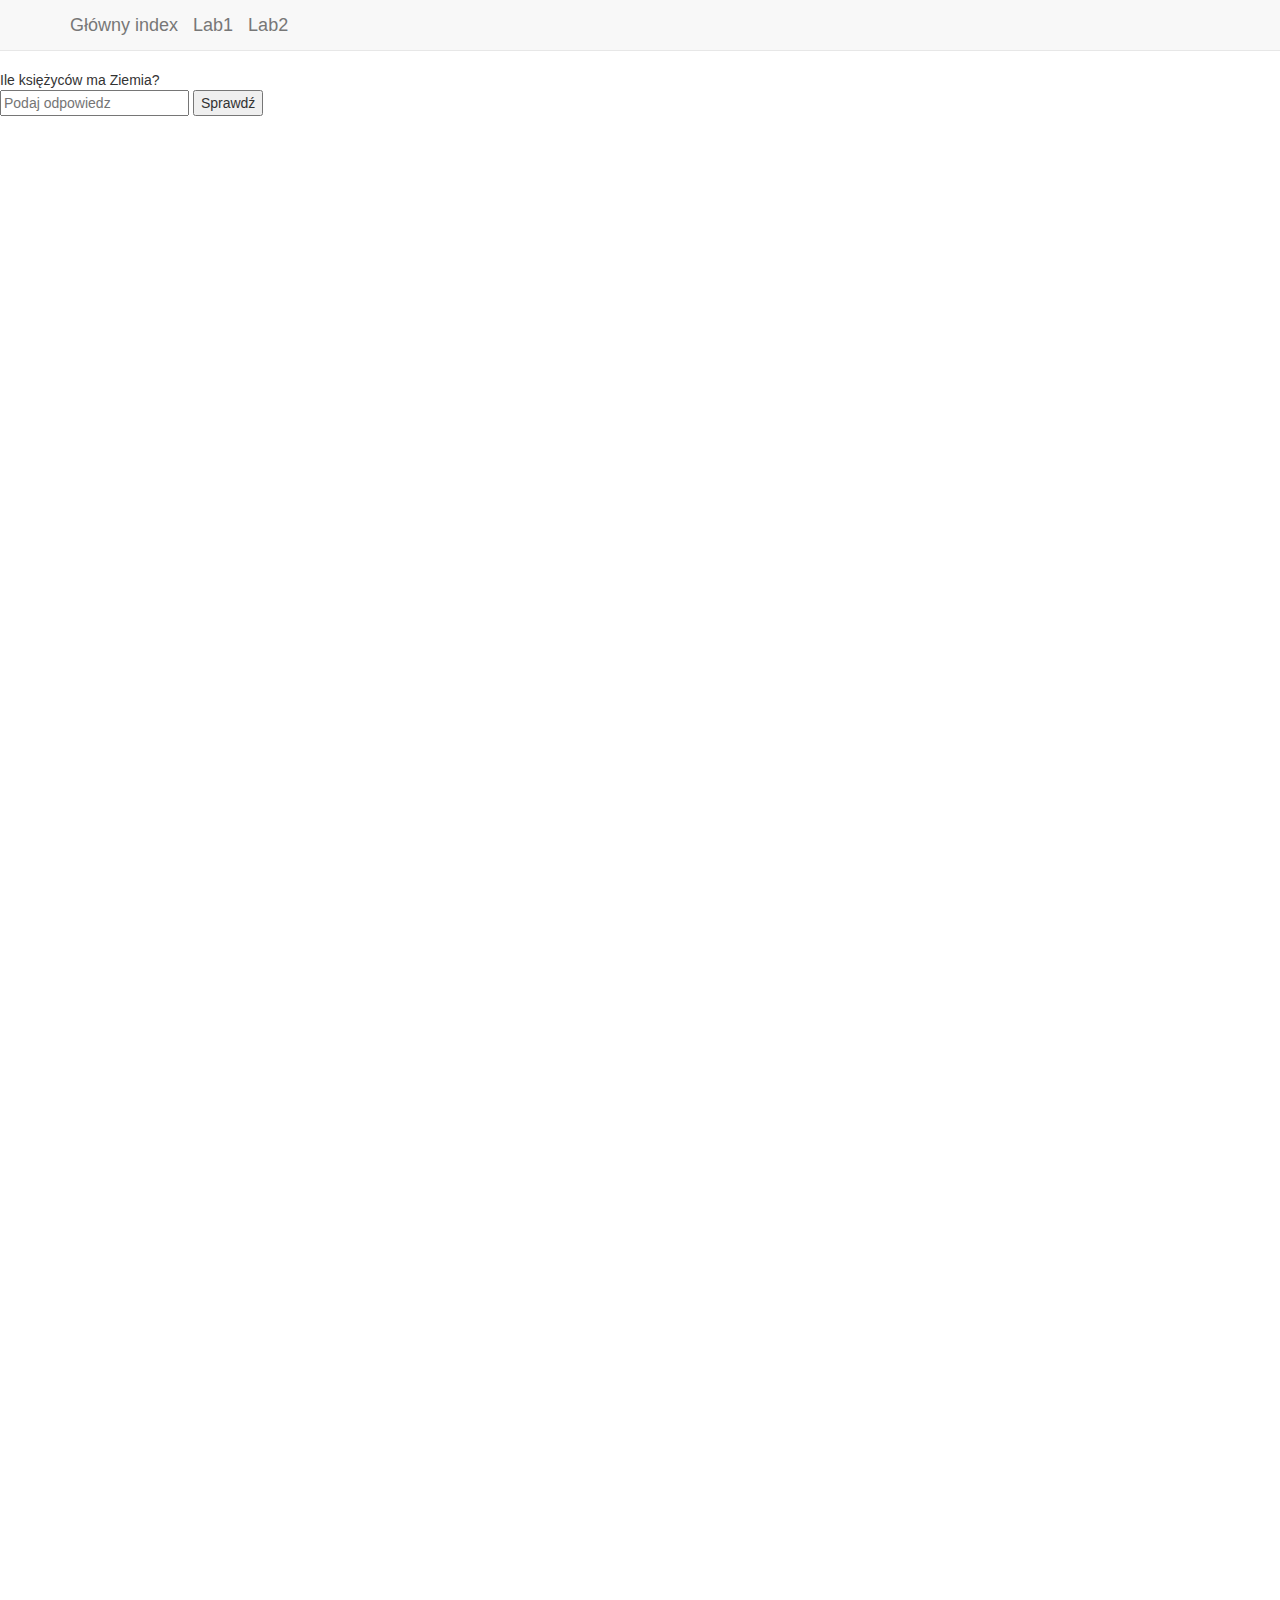
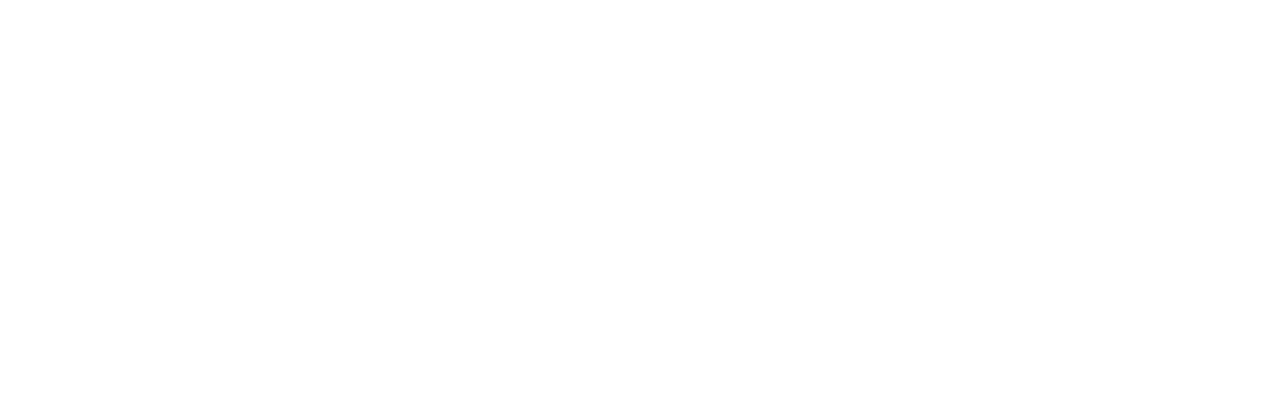
==== Lab1/index.html @ 4b3eb304 "Quiz Lab 2" ====
<!DOCTYPE html>
<html lang="pl">

<head>
    <meta charset="utf-8">
    <meta http-equiv="X-UA-Compatible" content="IE=edge">
    <meta name="viewport" content="width=device-width, initial-scale=1">
    <meta name="description" content="Programowanie w JAVASCRIPT - template">
    <meta name="author" content="dr inż. Jacek Paluszak">
    <link rel="icon" href="img/favicon.ico">

    <title>Programowanie w JAVASCRIPT</title>

    <!-- Bootstrap core CSS -->
    <link href="../css/bootstrap.min.css" rel="stylesheet">
    <link href="../css/styles.css" rel="stylesheet">
    <link href="../css/ie10-viewport-bug-workaround.css" rel="stylesheet">
    <link href="../css/navbar-fixed-top.css" rel="stylesheet">
    <script src="../js/ie-emulation-modes-warning.js"></script>

    <!-- jQuery  -->
    <script src="../js/jquery-3.3.1.min.js"></script>
    <script src="/http://code.jquery.com/color/jquery.color-2.1.2.min.js"></script>
    <script src="../js/jquery.easing.1.3.min.js"></script>
    <script src="../js/jquery.easing.compatibility.js"></script>

</head>

<body>

<!-- navbar -->
<nav class="navbar navbar-default navbar-fixed-top">
    <div class="container">

        <div class="navbar-header">
            <button type="button" class="navbar-toggle collapsed"
                    data-toggle="collapse" data-target="#navbar" aria-expanded="false"
                    aria-controls="navbar">
                <span class="sr-only">Toggle navigation</span> <span
                    class="icon-bar"></span> <span class="icon-bar"></span> <span
                    class="icon-bar"></span>
            </button>
            <a class="navbar-brand" href="../index.html"><img src="img/logoPWSZ.png"
                                                  height="40" alt=""></a> <a class="navbar-brand logotext" href="../index.html">Główny index</a>
            <a class="navbar-brand" href="../index.html"><img src="img/logoPWSZ.png"
                                                    height="40" alt=""></a> <a class="navbar-brand logotext" href="../Lab1/index.html">Lab1</a>
            <a class="navbar-brand" href="../index.html"><img src="img/logoPWSZ.png"
                                                    height="40" alt=""></a> <a class="navbar-brand logotext" href="../Lab2/index.html">Lab2</a>
        </div>

</nav>
<!-- TESTOWE -->

<!--<script defer>
    var name = prompt('Jak masz na imię?', '');
</script>
<script defer>
    document.write('<p>Ćw. 1. Witaj, ' + name + '</p>');
</script>-->

<!-- ZADANIE 1 -->

<!--<script>
let tablica = ['AAA','BBB','CCC','DDD','EEE'];
alert(tablica[0]);
</script>-->


<!--<script>
    let tablica = ['AAA','BBB','CCC','DDD','EEE'];
    tablica[tablica.length-1] = 'FFF';
    alert(tablica[4]);
</script>-->

<!--<script>
    let tablica = ['AAA','BBB','CCC','DDD','EEE'];
    tablica[5] = 'nowy6';
    alert(tablica[5]);
</script>-->

<!--<script>
    let tablica = ['AAA','BBB','CCC','DDD','EEE'];
    tablica[5] = 'nowy6';
    tablica[tablica.length] = 'nowy7';
    alert(tablica[6]);
    tablica.push('nowy8', 'nowy9', 'nowy10', 'nowy11');
    tablica.unshift('nowy12', 'nowy13');


    for(i=0; i<tablica.length; i++){

       document.write(tablica[i]);
    }
</script>-->

<!-- ZADANIE 2 -->

<!--<script>
let tablica = ['Norbert', 'Alfred', 'Franciszek', 'Olaf', 'Borys'];

/*document.write('<p>Ostatni element to <strong>');
document.write(tablica[tablica.length-1] + '</strong></p>');*/
tablica.unshift('Janusz');

document.write('<p>Pierwszy element to <strong>');
document.write(tablica[0] + '</strong></p>');

</script>-->

<!-- QUIZ -->


<div id="pole_pytania"></div>
<input type="number" id="answer" placeholder="Podaj odpowiedz">
<button id="submit" onclick="check_answer()">Sprawdź</button>
<div id="score" ></div>







</div>
<script>
    let score = 0;
    let pytanie = 0;
    let questions = [
        ['Ile księżyców ma Ziemia?', 1],
        ['Ile księżyców ma Saturn?', 62],
        ['Ile księżyców ma Wenus?', 0]
    ];
let pole_pytania = document.getElementById("pole_pytania");
let odpowiedz = document.getElementById("answer");
let wyslij = document.getElementById("submit");
let wynik = document.getElementById("score");


show_answer();

function show_answer(){
pole_pytania.innerHTML=questions[pytanie][0];
}
function check_answer(){

    if (odpowiedz.value == questions[pytanie][1]) {
        score++;
    } 
    pytanie++;
    if(pytanie == questions.length)
    { 
    wynik.innerHTML = score+" z "+questions.length;
    }
    
   
    show_answer();
    

}




</script>






<script src="../js/bootstrap.min.js"></script>
<script src="../js/ie10-viewport-bug-workaround.js"></script>
<script src="../js/forms.js"></script>

</body>

</html>
---- css/styles.css ----
@charset "UTF-8";
.navbar-brand {
    padding: 0px;
}

.navbar-brand>img {
    height: 100%;
    padding: 5px;
    width: auto;
}

.logotext {
    height: 100%;
    padding: 15px;
    width: auto;
}
---- css/ie10-viewport-bug-workaround.css ----
/*!
 * IE10 viewport hack for Surface/desktop Windows 8 bug
 * Copyright 2014-2015 Twitter, Inc.
 * Licensed under MIT (https://github.com/twbs/bootstrap/blob/master/LICENSE)
 */

/*
 * See the Getting Started docs for more information:
 * http://getbootstrap.com/getting-started/#support-ie10-width
 */
@-ms-viewport     { width: device-width; }
@-o-viewport      { width: device-width; }
@viewport         { width: device-width; }
---- css/navbar-fixed-top.css ----
body {
  min-height: 2000px;
  padding-top: 70px;
}
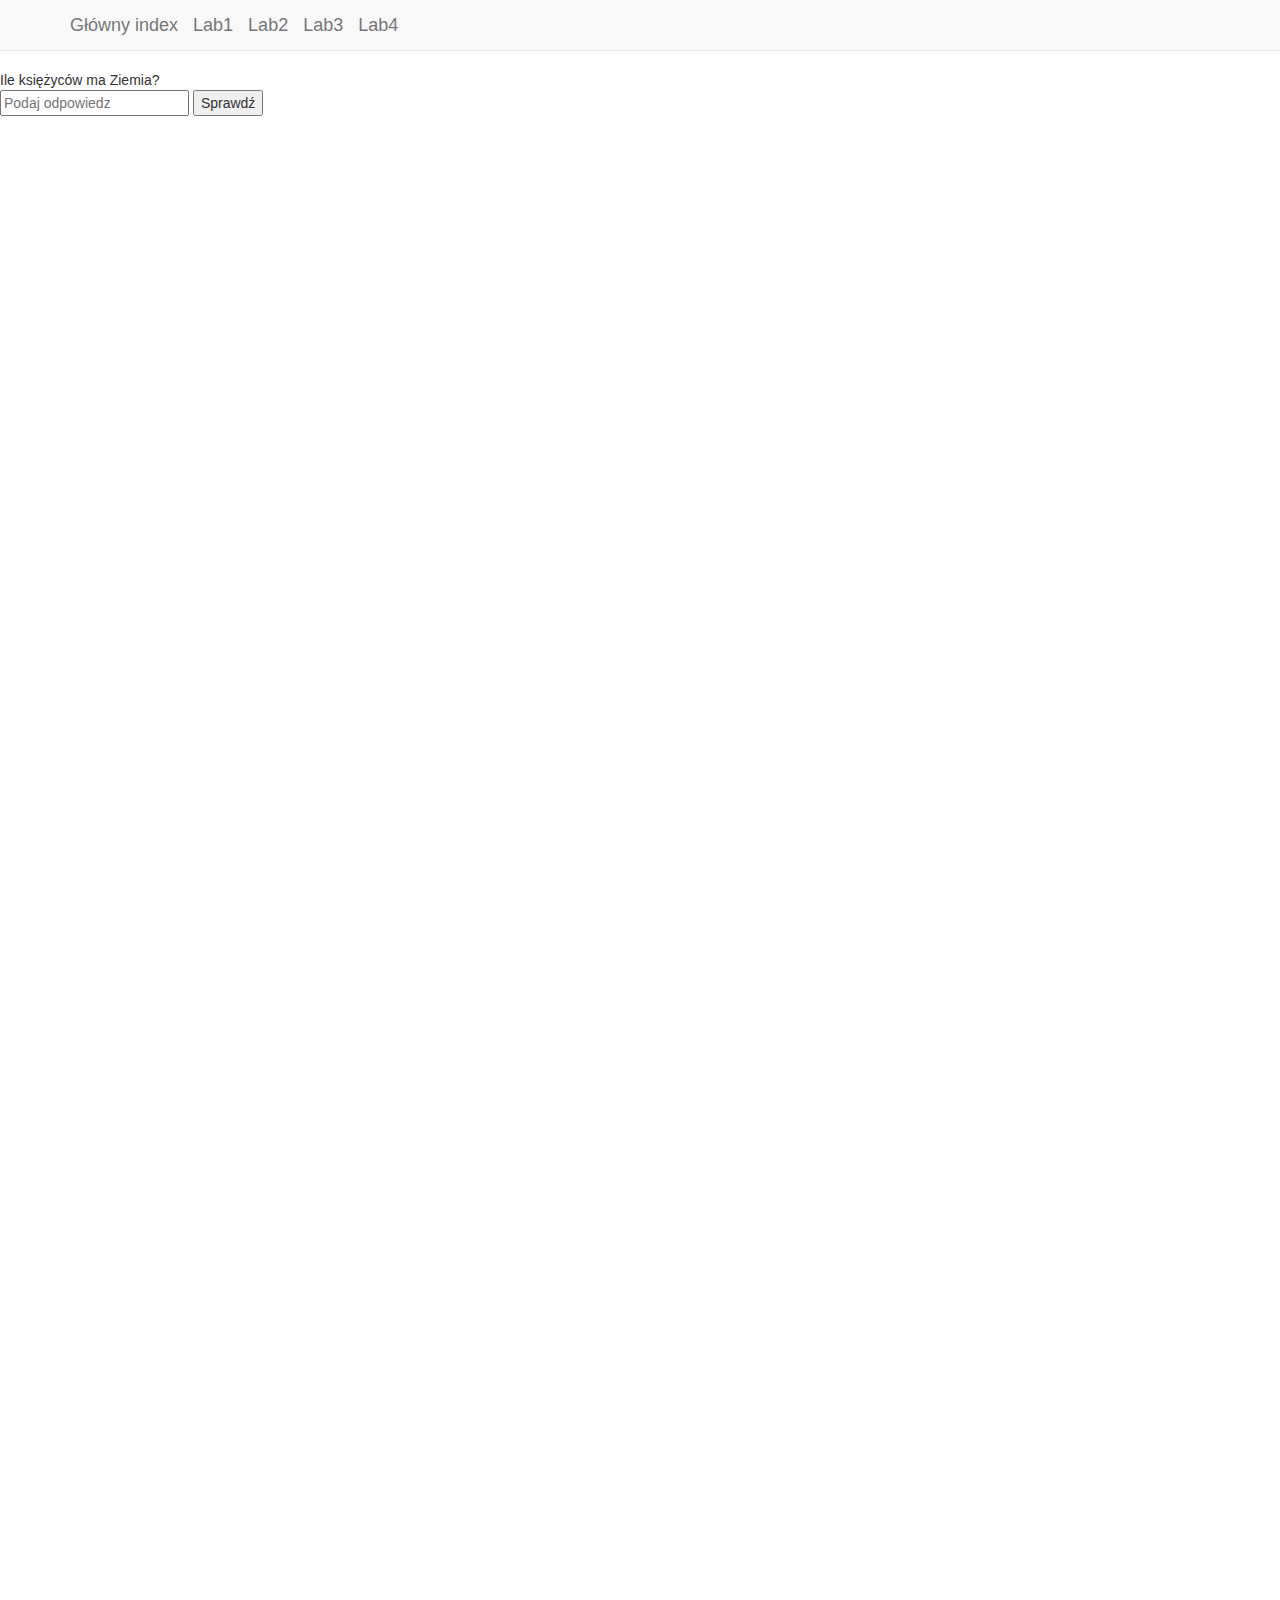
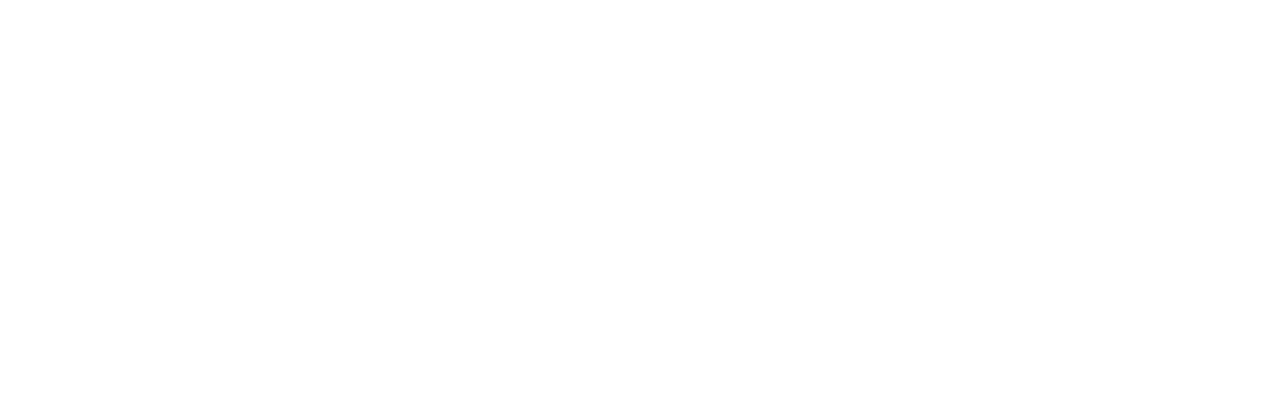
==== commit ff93cbbd: "Lab4" ====
--- a/Lab1/index.html
+++ b/Lab1/index.html
@@ -46,6 +46,10 @@
                                                     height="40" alt=""></a> <a class="navbar-brand logotext" href="../Lab1/index.html">Lab1</a>
             <a class="navbar-brand" href="../index.html"><img src="img/logoPWSZ.png"
                                                     height="40" alt=""></a> <a class="navbar-brand logotext" href="../Lab2/index.html">Lab2</a>
+            <a class="navbar-brand" href="../index.html"><img src="img/logoPWSZ.png"
+                                                    height="40" alt=""></a> <a class="navbar-brand logotext" href="../Lab3/index.html">Lab3</a> 
+            <a class="navbar-brand" href="../index.html"><img src="img/logoPWSZ.png"
+                                                    height="40" alt=""></a> <a class="navbar-brand logotext" href="../Lab4/index.html">Lab4</a> 
         </div>
 
 </nav>
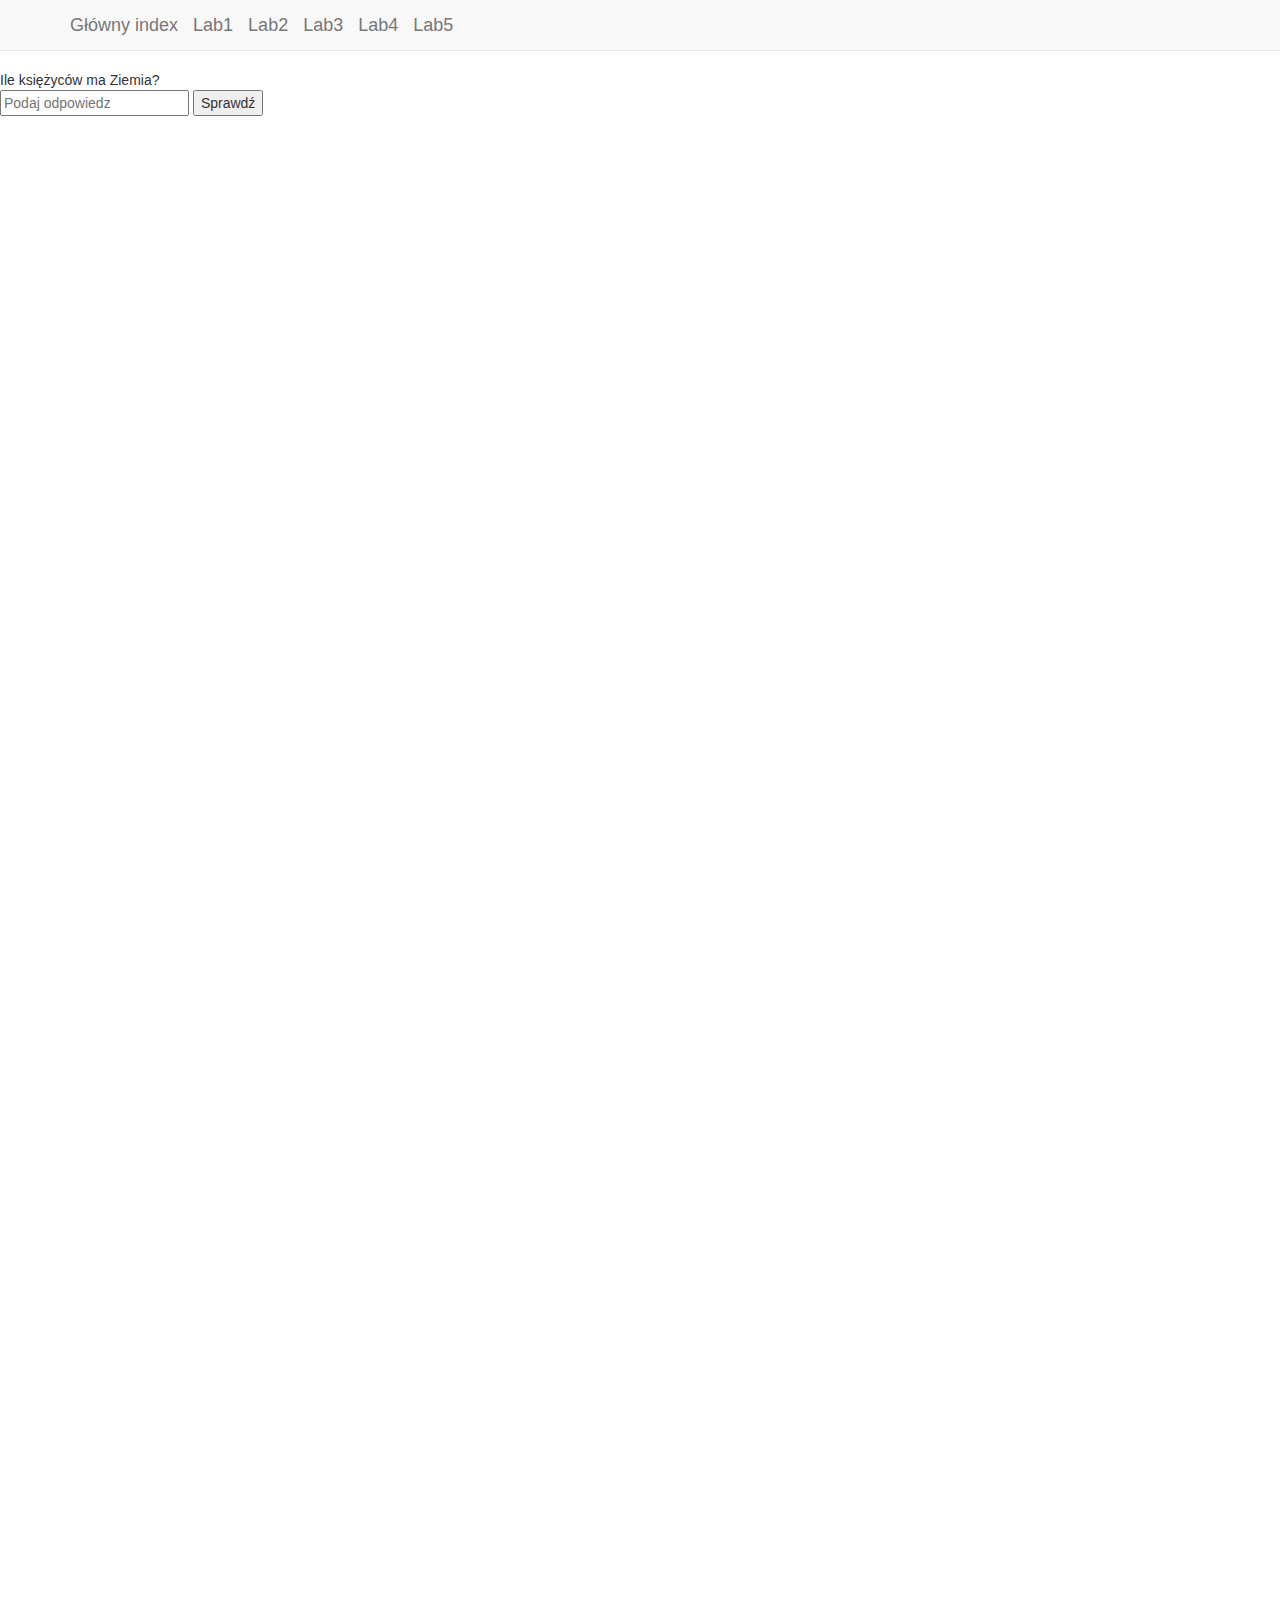
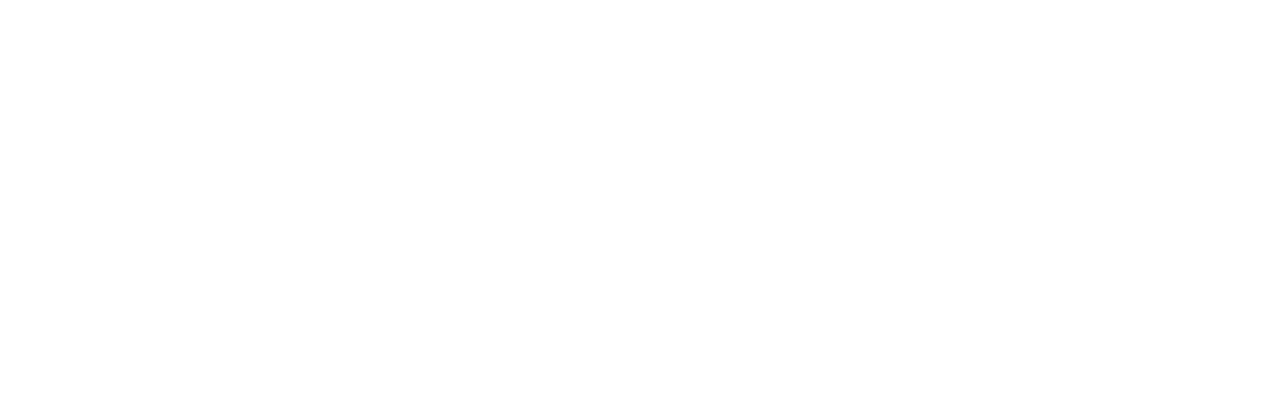
==== commit 6d56b5be: "Lab5" ====
--- a/Lab1/index.html
+++ b/Lab1/index.html
@@ -50,6 +50,8 @@
                                                     height="40" alt=""></a> <a class="navbar-brand logotext" href="../Lab3/index.html">Lab3</a> 
             <a class="navbar-brand" href="../index.html"><img src="img/logoPWSZ.png"
                                                     height="40" alt=""></a> <a class="navbar-brand logotext" href="../Lab4/index.html">Lab4</a> 
+            <a class="navbar-brand" href="../index.html"><img src="img/logoPWSZ.png"
+                                                    height="40" alt=""></a> <a class="navbar-brand logotext" href="../Lab5/index.html">Lab5</a>    
         </div>
 
 </nav>
